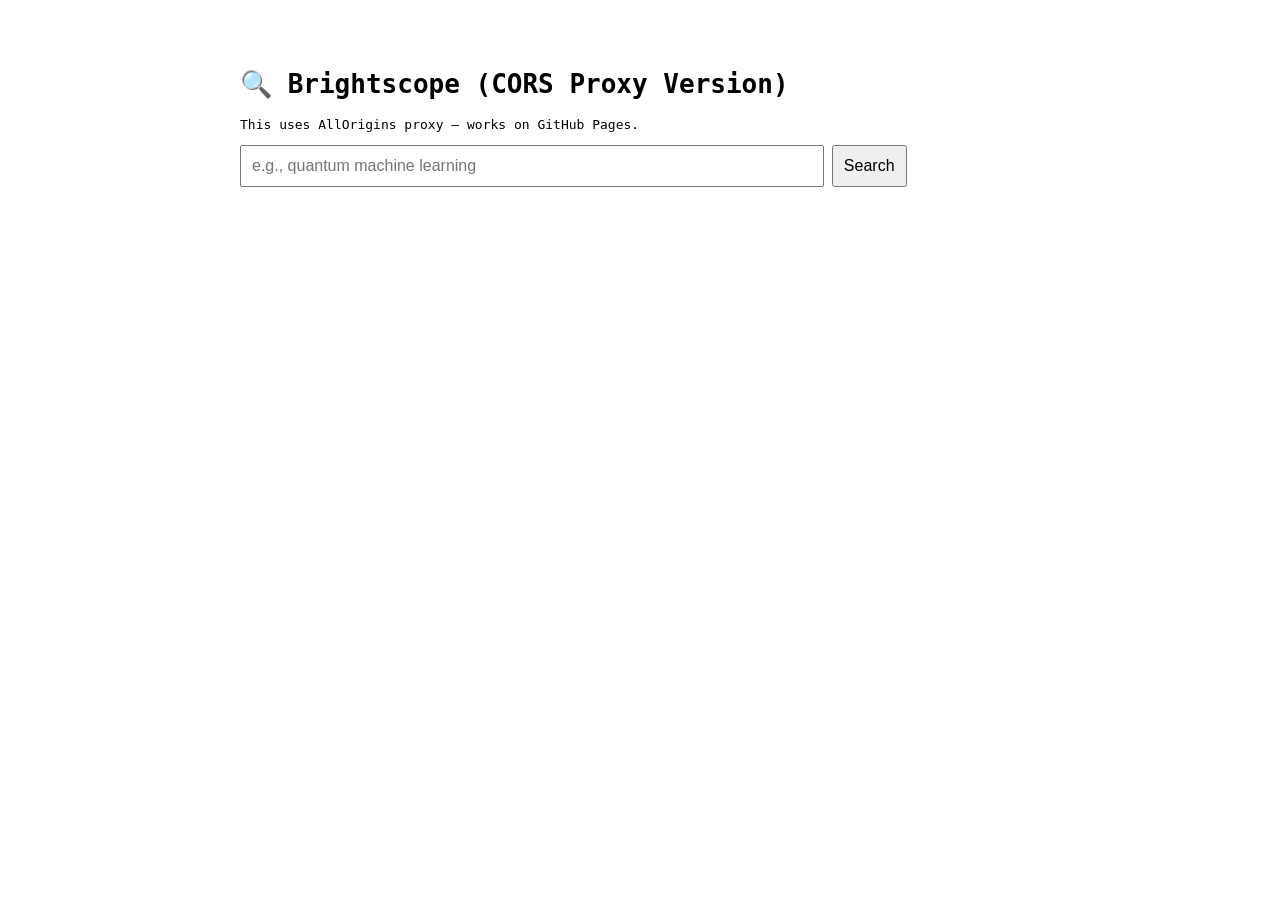
==== cors-proxy.html @ 28ad2cc6 "Create cors-proxy.html" ====
<!DOCTYPE html>
<html>
<head>
    <title>Brightscope – CORS Proxy Fix</title>
    <style>
        body { font-family: monospace; max-width: 800px; margin: 2rem auto; padding: 20px; }
        input, button { padding: 10px; font-size: 1rem; }
        .result { border-bottom: 1px solid #ccc; margin: 1rem 0; }
    </style>
</head>
<body>
<h1>🔍 Brightscope (CORS Proxy Version)</h1>
<p>This uses AllOrigins proxy – works on GitHub Pages.</p>
<input type="text" id="query" placeholder="e.g., quantum machine learning" style="width: 70%;">
<button onclick="search()">Search</button>
<div id="results"></div>

<script>
async function search() {
    const q = document.getElementById('query').value.trim();
    if (!q) return;
    document.getElementById('results').innerHTML = 'Loading...';
    // Use AllOrigins proxy to fetch arXiv
    const proxy = 'https://api.allorigins.win/raw?url=';
    const arxivUrl = `https://export.arxiv.org/api/query?search_query=all:${encodeURIComponent(q)}&max_results=10`;
    try {
        const resp = await fetch(proxy + encodeURIComponent(arxivUrl));
        const text = await resp.text();
        const parser = new DOMParser();
        const xml = parser.parseFromString(text, 'text/xml');
        const entries = xml.querySelectorAll('entry');
        if (entries.length === 0) {
            document.getElementById('results').innerHTML = 'No results.';
            return;
        }
        let html = '';
        for (let entry of entries) {
            const title = entry.querySelector('title')?.textContent || 'No title';
            const link = entry.querySelector('id')?.textContent || '#';
            const summary = entry.querySelector('summary')?.textContent?.slice(0, 300) || '';
            html += `
                <div class="result">
                    <strong><a href="${link}" target="_blank">${escapeHtml(title)}</a></strong><br>
                    <small>${escapeHtml(summary)}...</small>
                </div>
            `;
        }
        document.getElementById('results').innerHTML = html;
    } catch(e) {
        document.getElementById('results').innerHTML = 'Error: ' + e.message;
    }
}
function escapeHtml(str) {
    return str.replace(/[&<>]/g, function(m) {
        if (m === '&') return '&amp;';
        if (m === '<') return '&lt;';
        if (m === '>') return '&gt;';
        return m;
    });
}
</script>
</body>
</html>
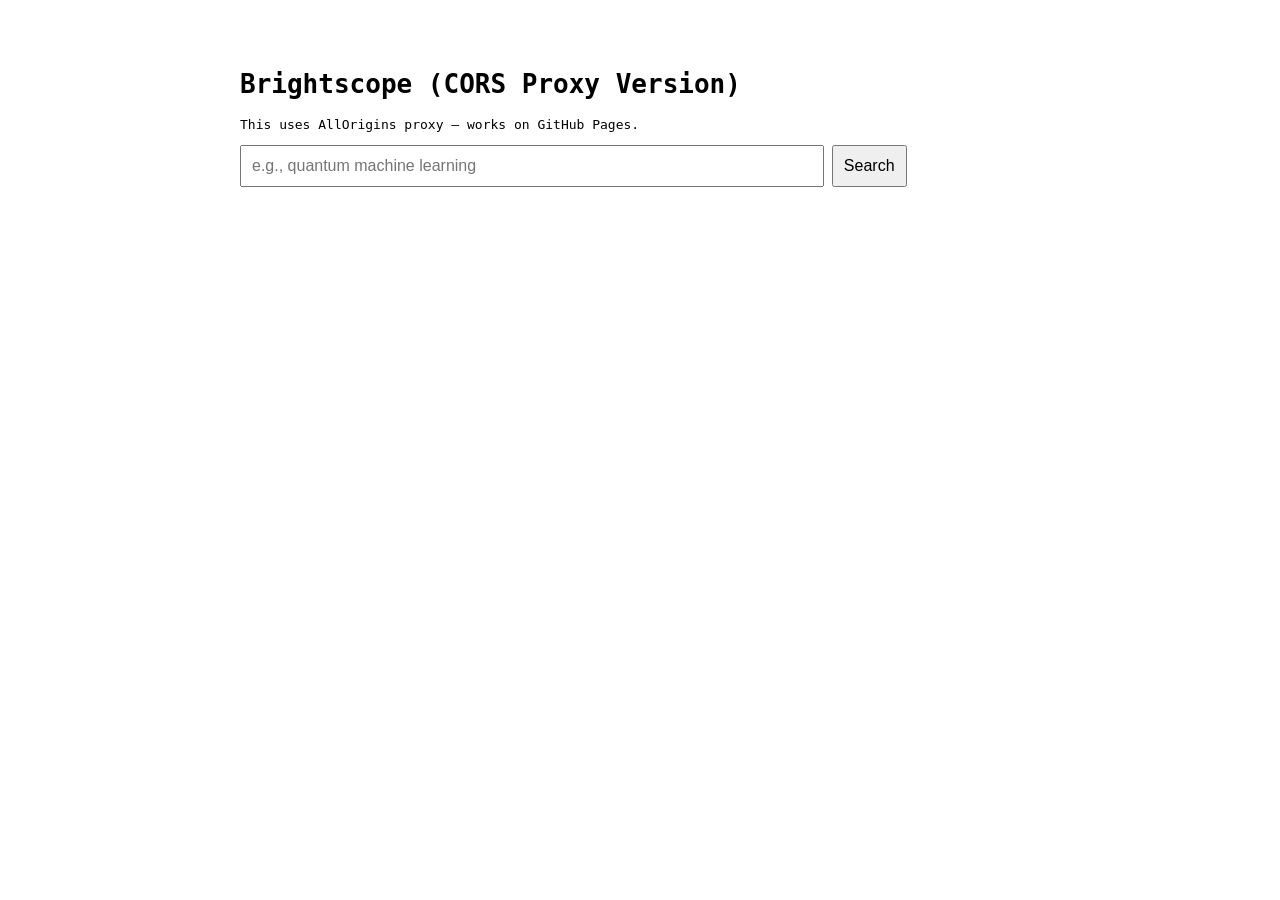
==== commit 219ce72f: "style: remove emoji glyphs from repository text" ====
--- a/cors-proxy.html
+++ b/cors-proxy.html
@@ -9,7 +9,7 @@
     </style>
 </head>
 <body>
-<h1>🔍 Brightscope (CORS Proxy Version)</h1>
+<h1> Brightscope (CORS Proxy Version)</h1>
 <p>This uses AllOrigins proxy – works on GitHub Pages.</p>
 <input type="text" id="query" placeholder="e.g., quantum machine learning" style="width: 70%;">
 <button onclick="search()">Search</button>
